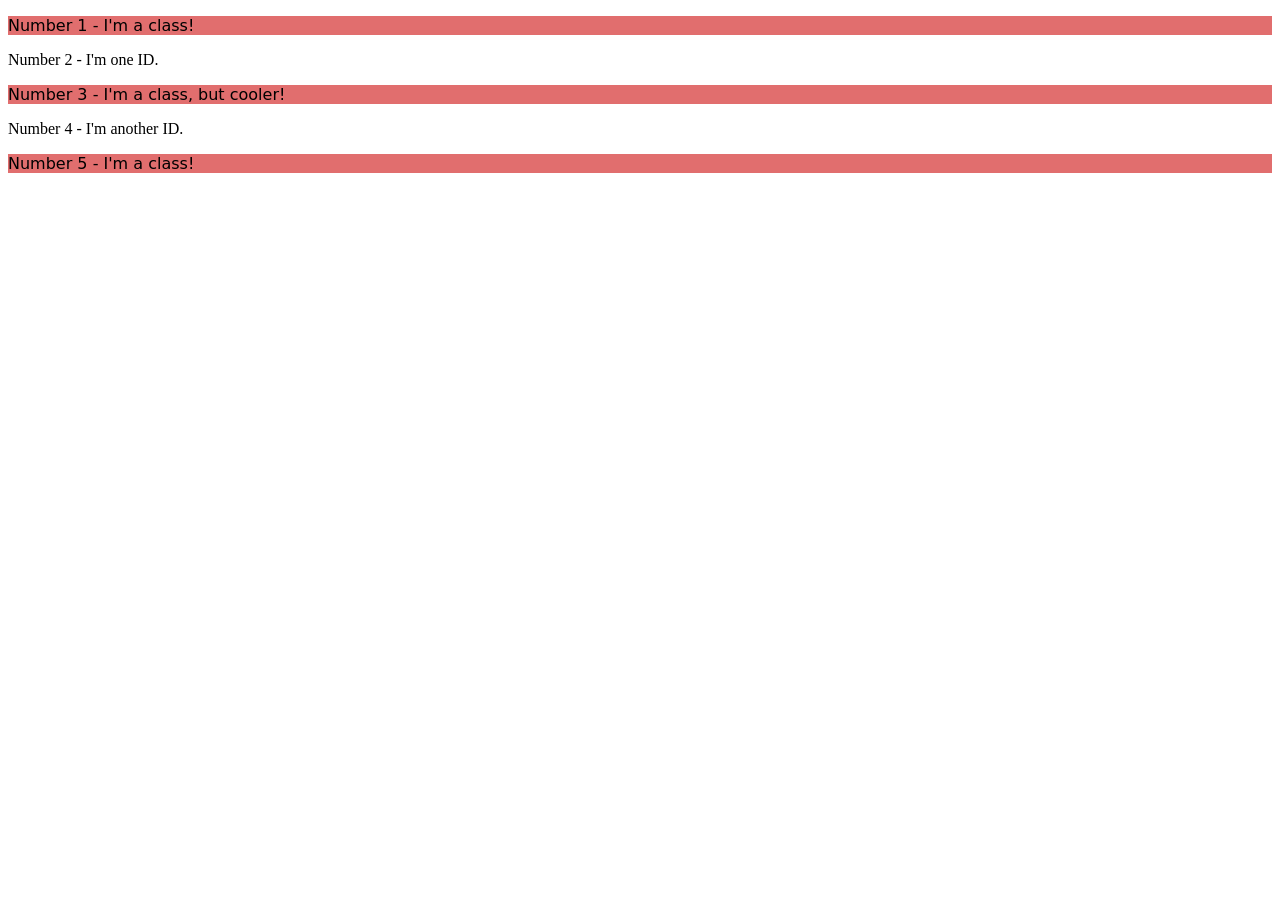
==== foundations/02-class-id-selectors/index.html @ c0fac29a "Add classes and ID's to appropriate tags as required in exercise" ====
<!DOCTYPE html>
<html lang="en">
  <head>
    <meta charset="UTF-8">
    <meta http-equiv="X-UA-Compatible" content="IE=edge">
    <meta name="viewport" content="width=device-width, initial-scale=1.0">
    <title>Class and ID Selectors</title>
    <link rel="stylesheet" href="style.css">
  </head>
  <body>
    <p class="odd">Number 1 - I'm a class!</p>
    <div id="number2">Number 2 - I'm one ID.</div>
    <p class="odd">Number 3 - I'm a class, but cooler!</p>
    <div>Number 4 - I'm another ID.</div>
    <p class="odd">Number 5 - I'm a class!</p>
  </body>
</html>
---- foundations/02-class-id-selectors/style.css ----
p {
    background-color: #e16e6e;
    font-family: 'Verdana', 'DejaVu Sans', sans-serif;
}
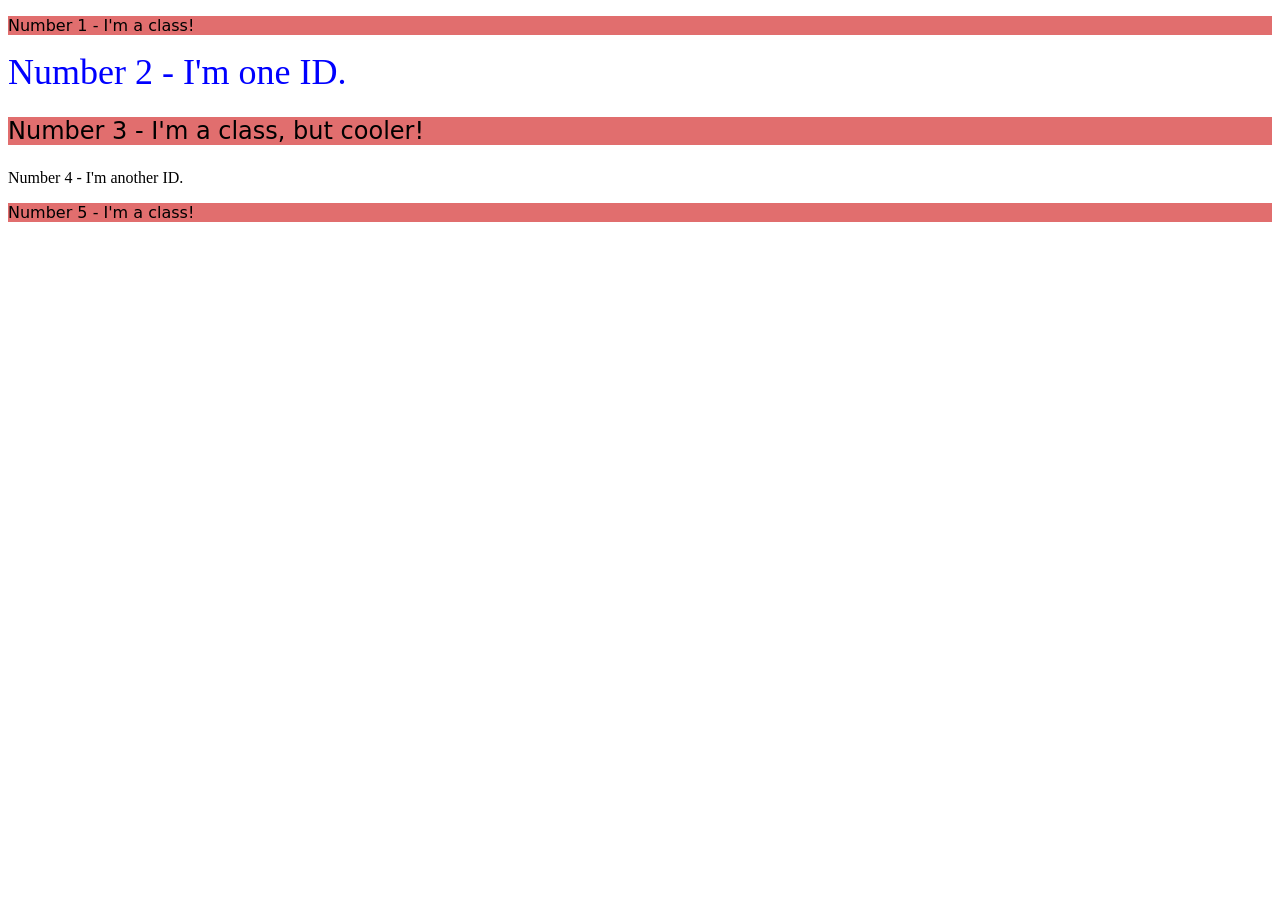
==== commit 6f00b8eb: "Add additional class to second 'p' element - Added second class to line 13 in index.html for specifi" ====
--- a/foundations/02-class-id-selectors/index.html
+++ b/foundations/02-class-id-selectors/index.html
@@ -10,7 +10,7 @@
   <body>
     <p class="odd">Number 1 - I'm a class!</p>
     <div id="number2">Number 2 - I'm one ID.</div>
-    <p class="odd">Number 3 - I'm a class, but cooler!</p>
+    <p class="odd cooler">Number 3 - I'm a class, but cooler!</p>
     <div>Number 4 - I'm another ID.</div>
     <p class="odd">Number 5 - I'm a class!</p>
   </body>
--- a/foundations/02-class-id-selectors/style.css
+++ b/foundations/02-class-id-selectors/style.css
@@ -1,4 +1,13 @@
-p {
+.odd {
     background-color: #e16e6e;
     font-family: 'Verdana', 'DejaVu Sans', sans-serif;
+}
+
+#number2 {
+    color: #0000ff;
+    font-size: 36px;
+}
+
+.odd.cooler {
+    font-size: 24px;
 }
